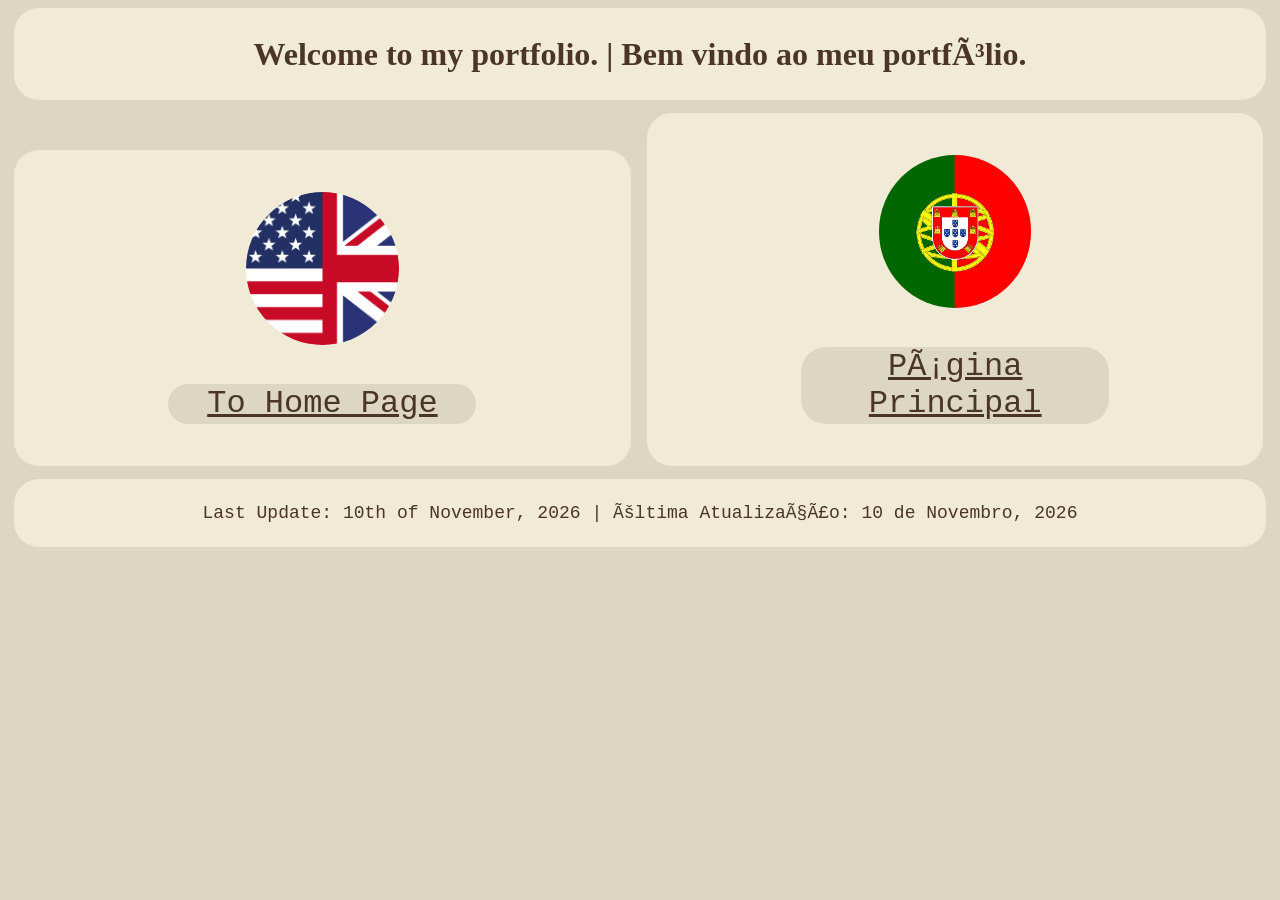
==== index.html @ ebe82efb "Add files via upload" ====
<!doctype html>
	<html lang="eng">
	
		<head>
			<title>Budget Zero - Launch</title>
			<meta charset=“utf-8”/>
			<link rel="stylesheet" href="BudgetZero.css">
		</head>
		
		<body>
		
			<header>
				<h1> Welcome to my portfolio. | Bem vindo ao meu portfólio. </h1>
			</header>
			
			<div class="halfcolumn">
				<p> </p>
				<img src="eng.png" alt="English" class="icon">
				<p> </p>
				<a href="BudgetZero_ENG.html" class="largebutton"> To Home Page </a>
				<p> </p>
			</div>
			
			<div class="halfcolumn">
				<p> </p>
				<img src="pt.jpg" alt="Português" class="icon">
				<p> </p>
				<a href="BudgetZero_PT.html" class="largebutton"> Página Principal </a>
				<p> </p>
			</div>
			
			<footer>
				<p> Last Update: 10th of November, 2026 | Última Atualização: 10 de Novembro, 2026 </p>
			</footer>
		
		</body>
		
	</html>
---- BudgetZero.css ----
body {	
	background-color: rgb(220, 214, 194);
	}
	
div.fullcolumn {
	background-color: rgb(240, 234, 214);
	width: 98.5%;
	border-radius: 25px;
	padding: 0.25%;
	margin: 0.5%;
	display: block;
	}

div.twothirdscolumn {
	background-color: rgb(240, 234, 214);
	width: 64%;
	border-radius: 25px;
	padding: 0.25%;
	margin: 0.5%;
	display: inline-block;
	}	
	
div.halfcolumn {
	background-color: rgb(240, 234, 214);
	width: 48.25%;
	border-radius: 25px;
	padding: 0.25%;
	margin: 0.5%;
	display: inline-block;
	}	
	
div.thirdcolumn {
	background-color: rgb(240, 234, 214);
	width: 32.5%;
	border-radius: 25px;
	padding: 0.25%;
	margin: 0.5%;
	display: inline-block;
	}
	
header, footer {
	background-color: rgb(240, 234, 214);
	border-radius: 25px;
	padding: 0.25%;
	margin: 0.5%;
	}
	
h1 {
	font-size: xx-large;
	color: rgb(74, 53, 38);
	text-align: center;
	font-family: American Typewriter, serif;
	padding: 0.25%;
	}
	
h2 {
	font-size: x-large;
	color: rgb(74, 53, 38);
	text-align: center;
	font-family: American Typewriter, serif;
	padding: 0.25%;
	}
	
p {
	font-size: large;
	color: rgb(74, 53, 38);
	text-align: center;
	font-family: Courier New, monospace;
	padding: 0.25%;
	}

a {
	font-size: large;
	color: rgb(74, 53, 38);
	margin: auto;
	display: block;
	text-align: center;
	font-family: Courier New, monospace;
	}
	
a:hover {
  transform: scale(1.1);
  color: rgb(114, 93, 78);
  transition: color 1s, transform 0.5s;
}
	
a.button {
	background-color: rgb(240, 234, 214);
	width: 21.625%;
	border-radius: 25px;
	display: inline-block;
	padding: 0.25%;
	margin-left: 1.25%;
	margin-right: 1.25%;
	}
	
a.largebutton {
	background-color: rgb(220, 214, 194);
	font-size: xx-large;
	width: 50%;
	border-radius: 25px;
	display:block;
	padding: 0.25%;
	margin: auto;
	margin-top: 1%;
	}
	
img.icon {
	width: 25%;
	border-radius: 100%;
	margin: auto;
	display: block;
	}
	
img.displaytall {
	width: 23.625%;
	border-radius: 20px;
	margin: 0.5%;
	display: inline-block;
	}
	
img.displaywide {
	width: 48.625%;
	border-radius: 20px;
	margin: 0.5%;
	display: inline-block;
	}
	
img.fullsize {
	width: 99%;
	border-radius: 20px;
	margin: 0.5%;
	display: block;
	}

video {
	width: 97%;
	display: block;
	margin: 1.5%;
	border-radius: 25px;
	}	
	
form {	
	color: rgb(74, 53, 38);
	font-size: large;
	font-family: Courier New, monospace;
	}
	
input[type=text] {
	width: 97%;
	padding: 0.25%;
	margin: 1.5%;
	border-radius: 10px;
	background-color: rgb(220, 214, 194);
	box-sizing: border-box;
	color: rgb(74, 53, 38);
	font-size: large;
	font-family: Courier New, monospace;
	}
	
input[type=submit] {
	width: 33%;
	padding: 1.5%;
	margin-top: 0.5%;
	margin-left: auto;
	margin-right: auto;
	margin-bottom: 1.5%;
	border-radius: 10px;
	background-color: rgb(220, 214, 194);
	display: block;
	font-size: large;
	color: rgb(74, 53, 38);
	font-size: large;
	text-align: center;
	font-family: Courier New, monospace;
	}
	
label {
	font-size: large;
	color: rgb(74, 53, 38);
	margin: 0.5%;
	display: block;
	text-align: center;
	font-family: Courier New, monospace;
	padding: 0.25%;
	}

/* rgb(220, 214, 194) - dark beige */
/* rgb(240, 234, 214) - eggshell white */
/* rgb(74, 53, 38) - sepia brown */
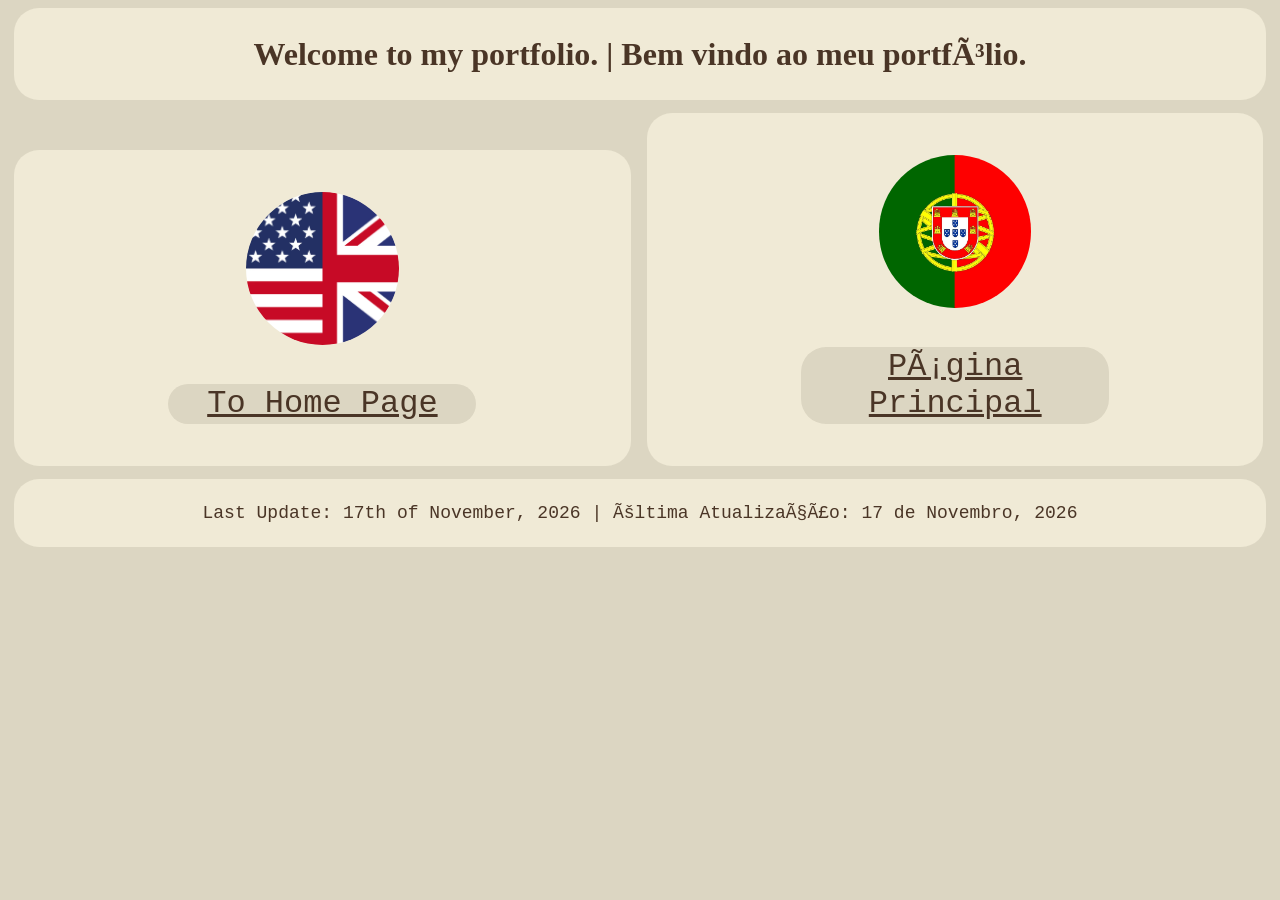
==== commit 8fa4457d: "Updated index.html" ====
--- a/index.html
+++ b/index.html
@@ -30,7 +30,7 @@
 			</div>
 			
 			<footer>
-				<p> Last Update: 10th of November, 2026 | Última Atualização: 10 de Novembro, 2026 </p>
+				<p> Last Update: 17th of November, 2026 | Última Atualização: 17 de Novembro, 2026 </p>
 			</footer>
 		
 		</body>
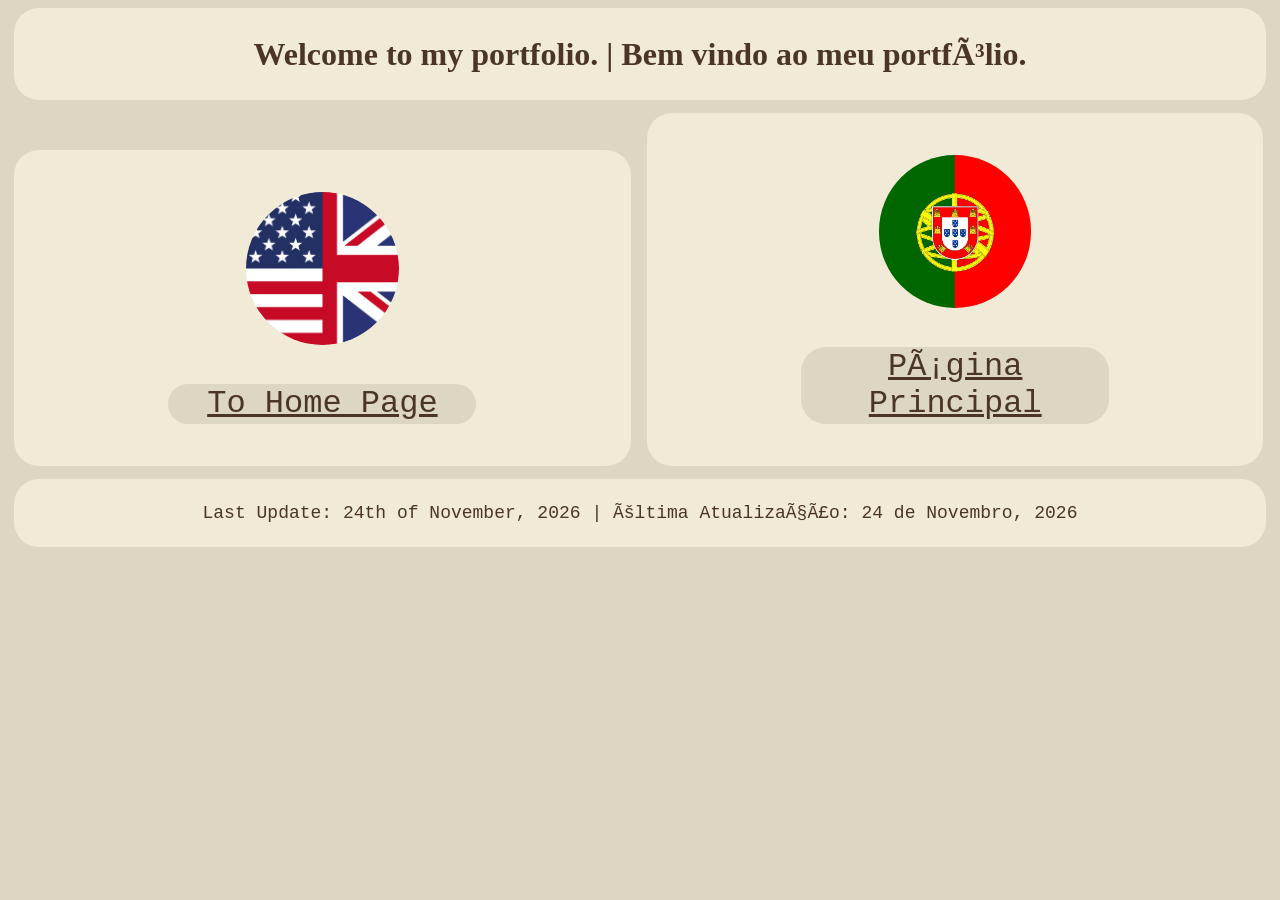
==== commit 42d97950: "Update index.html" ====
--- a/index.html
+++ b/index.html
@@ -30,9 +30,9 @@
 			</div>
 			
 			<footer>
-				<p> Last Update: 17th of November, 2026 | Última Atualização: 17 de Novembro, 2026 </p>
+				<p> Last Update: 24th of November, 2026 | Última Atualização: 24 de Novembro, 2026 </p>
 			</footer>
 		
 		</body>
 		
-	</html>+	</html>
